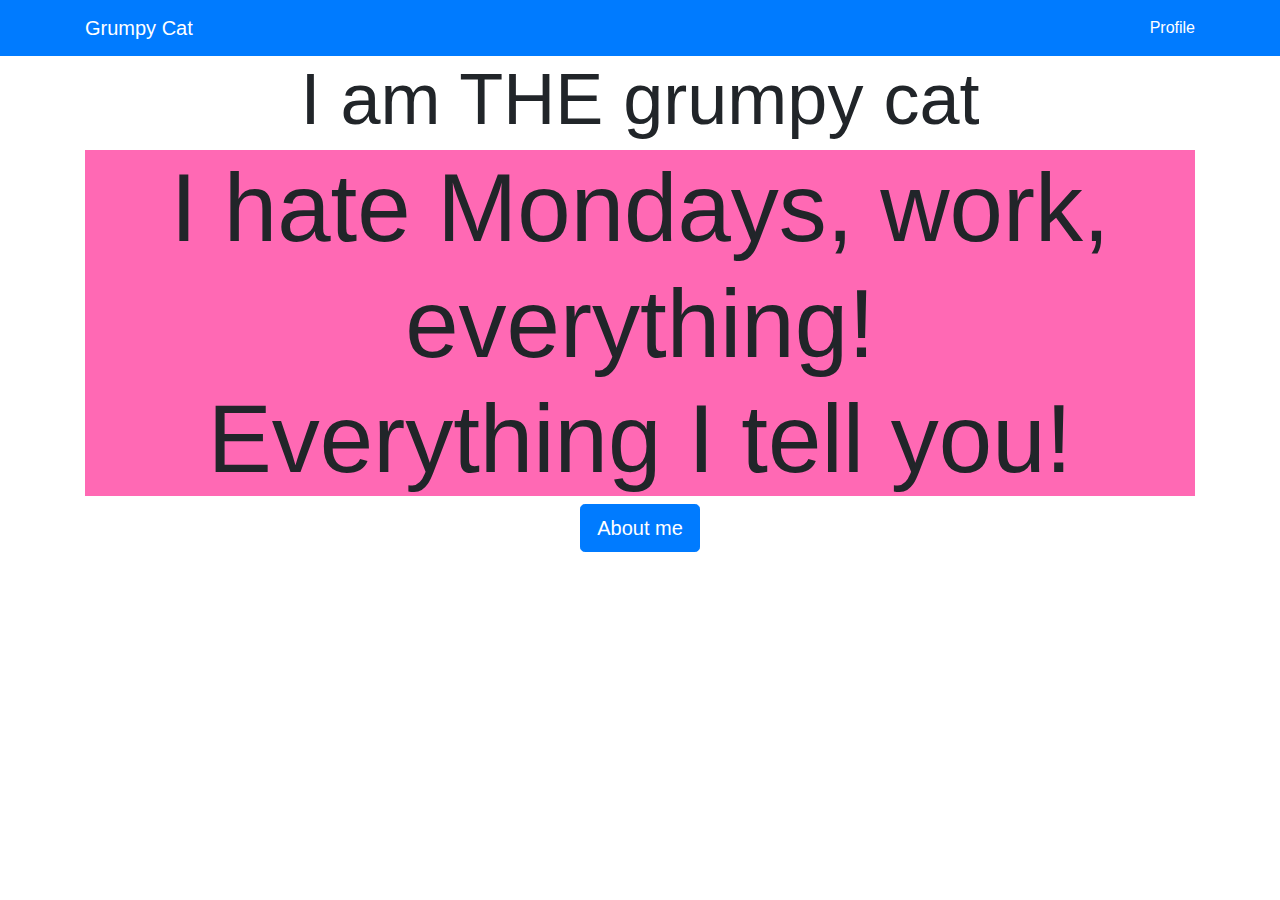
==== landingpage.html @ fb1755bf "Add files via upload" ====
<html>
  <head>
    <title>Your name</title>
    <meta name="viewport" content="width=device-width, initial-scale=1, shrink-to-fit=no">
    <link rel="stylesheet" href="https://maxcdn.bootstrapcdn.com/bootstrap/4.0.0-alpha.6/css/bootstrap.min.css">
    <link rel="stylesheet" href="https://maxcdn.bootstrapcdn.com/font-awesome/4.4.0/css/font-awesome.min.css">
    <link rel="stylesheet" type="text/css" href="css/style.css">
    <link rel="stylesheet" type="text/css" href="css/landing-page-style.css">
  </head>
  

  <body>
    <nav class="navbar navbar-dark bg-primary">
      <div class="container">
        <a class="navbar-brand">Grumpy Cat</a>
        <ul class="nav navbar-nav pull-right">
          <li class="nav-item active">
            <a class="nav-link" href="./profile.html">Profile</a>
          </li>

        </ul>
      </div>
    </nav>

    <div class="text-center">
      <div class="container">
        <div class="row">
          <div class="col-md-12">
            <h1 class="display-3">I am THE grumpy cat</h1>
            <h2 class="display-1">
              I hate Mondays, work, everything!<br>
              Everything I tell you!
            </h2>
            <p class="lead">
              <a class="btn btn-primary btn-lg" href="./index.html">About me</a>
            </p>
          </div>
        </div>
      </div>
    </div>
  </body>
</html>
---- css/style.css ----
.profile-photo {
	width: 150px;
}

h2{ width: 150x;
	color: rey;
	background-color: hotpink;

}

h3{ width: 10x;
	color: reen;
	background-color: lightpink;

}

h4{ color: black;
	background-color:pink ;

}
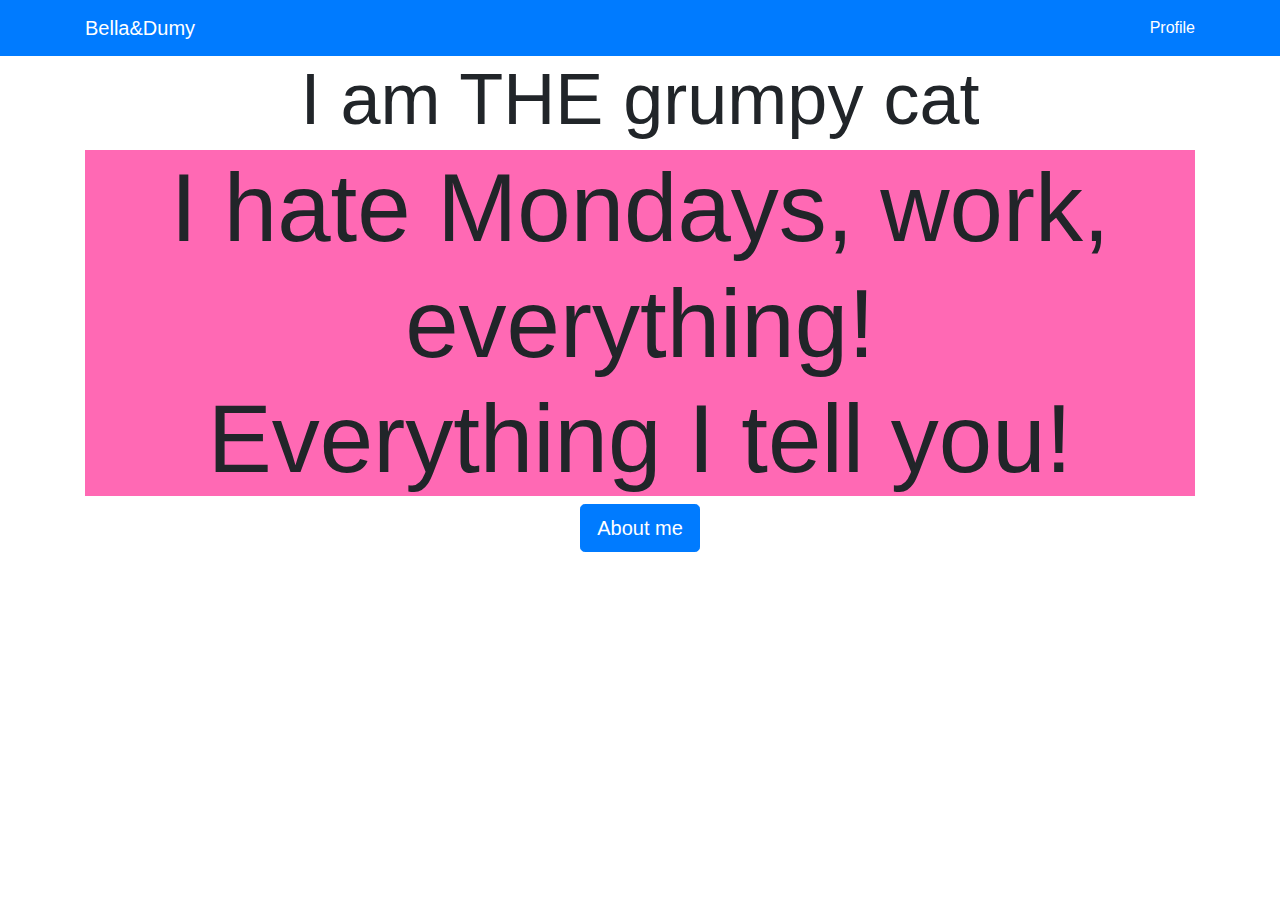
==== commit 864c7f8b: "Add files via upload" ====
--- a/landingpage.html
+++ b/landingpage.html
@@ -12,7 +12,7 @@
   <body>
     <nav class="navbar navbar-dark bg-primary">
       <div class="container">
-        <a class="navbar-brand">Grumpy Cat</a>
+        <a class="navbar-brand">Bella&Dumy</a>
         <ul class="nav navbar-nav pull-right">
           <li class="nav-item active">
             <a class="nav-link" href="./profile.html">Profile</a>
